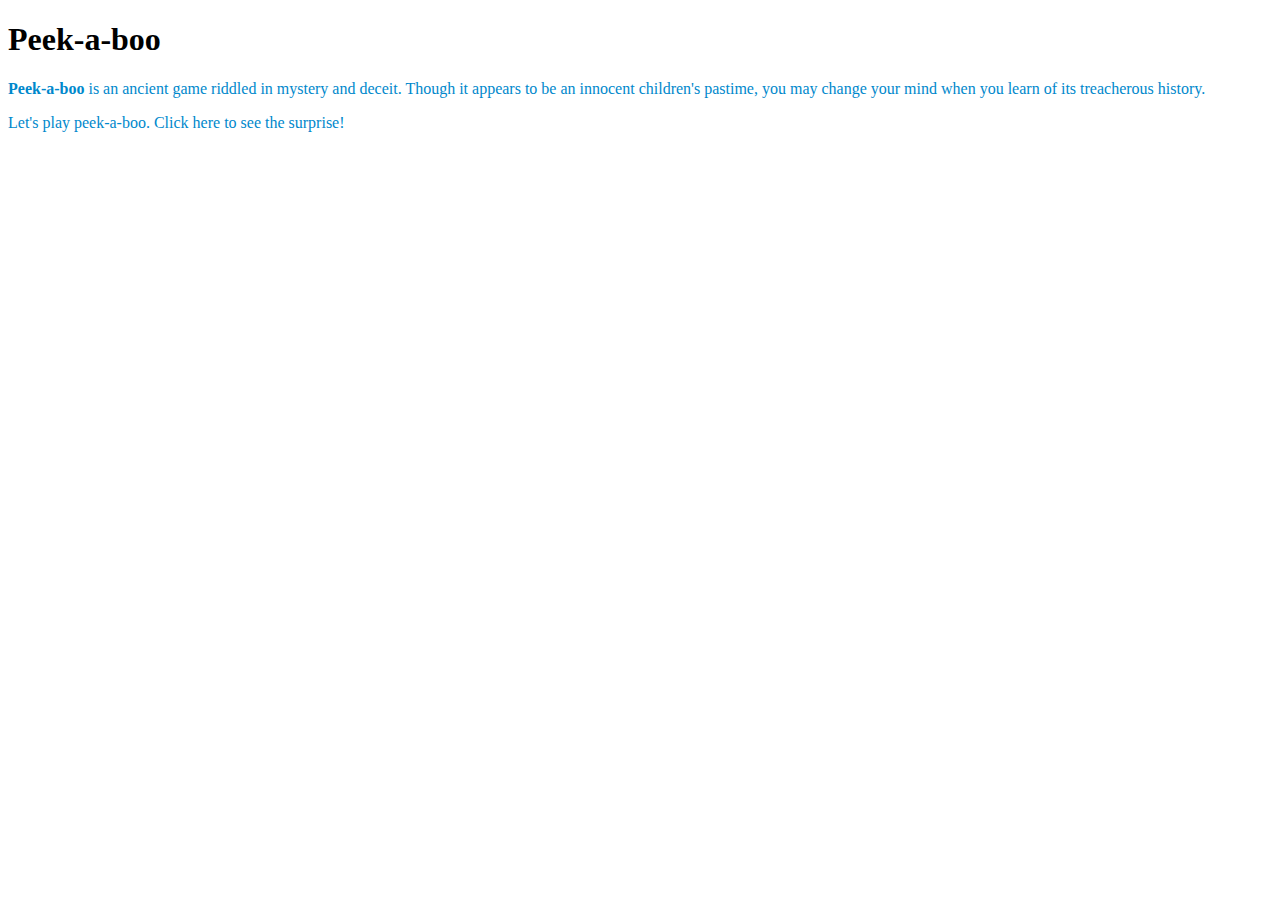
==== peek-a-boo.html @ 9a689377 "change html and JS content" ====
<!DOCTYPE html>
<html>
  <head>
    <link href="css/bootstrap.css" rel="stylesheet" type="text/css">
    <link href="css/styles.css" rel="stylesheet" type="text/css">
    <script src="js/jquery-3.0.0.js"></script>
    <script src="js/scripts.js"></script>
    <title>Peek-a-boo</title>
  </head>
  <body>
    <div class="container">
      <h1>Peek-a-boo</h1>
      <p><strong>Peek-a-boo</strong> is an ancient game riddled in mystery and deceit. Though it
         appears to be an innocent children's pastime, you may change your mind when you learn
          of its treacherous history.</p>
     <div class="walrus-hidden">
      <p>Let's play peek-a-boo. Click here to see the surprise!</p>
    </div>

    <div class="walrus-showing">
      <p> What a cute walrus! Click here to hide her again.</p>
      <img src="img/walrus.jpg">
    </div>
  </div>
 </body>
</html>
---- css/styles.css ----
.walrus-showing {
  display: none;
}

p {
  cursor: pointer;
  color: #0088cc;
}

p:hover {
  text-decoration: underline;
}
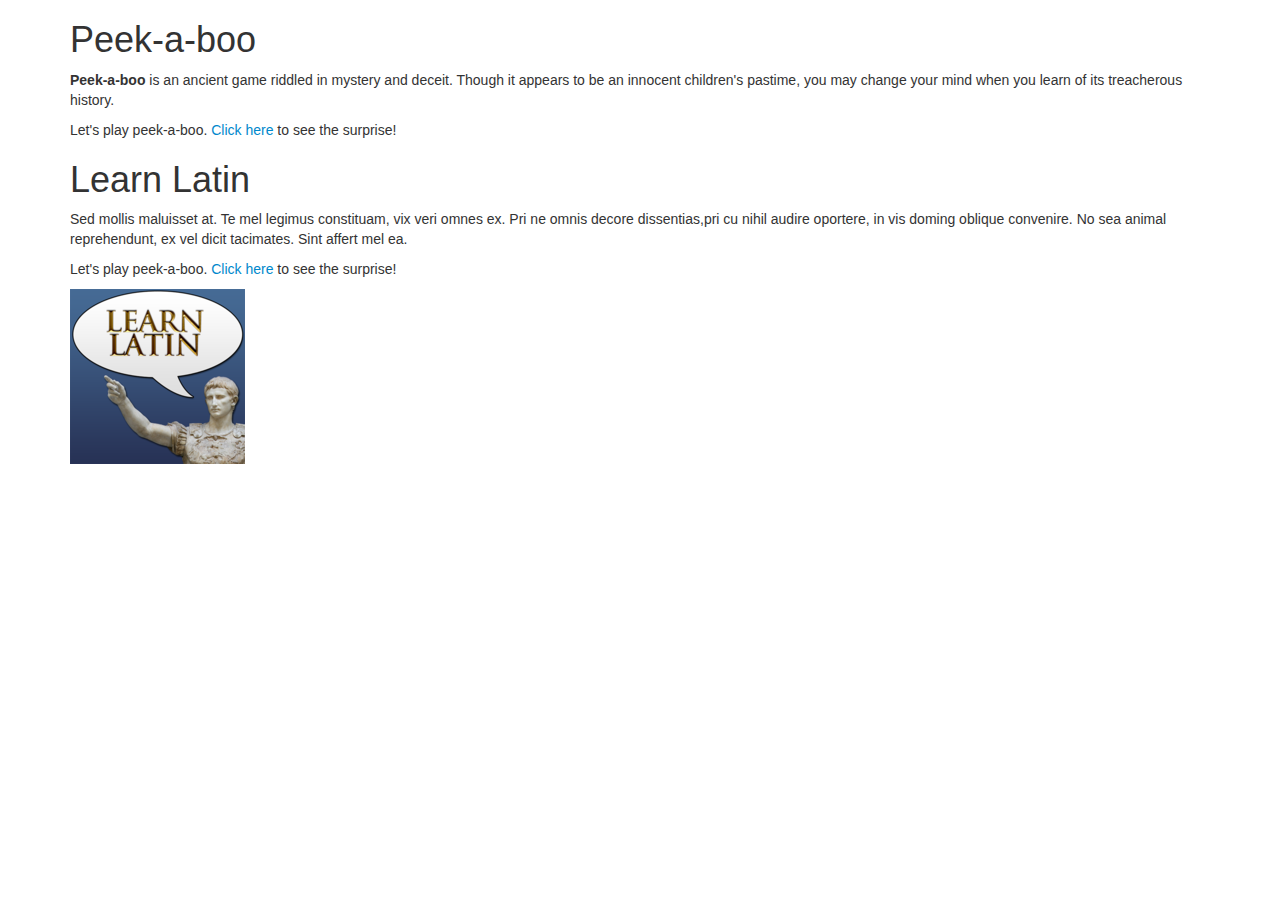
==== commit 18cfecf5: "changed javascript content" ====
--- a/peek-a-boo.html
+++ b/peek-a-boo.html
@@ -1,7 +1,7 @@
 <!DOCTYPE html>
 <html>
   <head>
-    <link href="css/bootstrap.css" rel="stylesheet" type="text/css">
+    <link rel="stylesheet" href="https://maxcdn.bootstrapcdn.com/bootstrap/3.3.6/css/bootstrap.min.css">
     <link href="css/styles.css" rel="stylesheet" type="text/css">
     <script src="js/jquery-3.0.0.js"></script>
     <script src="js/scripts.js"></script>
@@ -10,17 +10,28 @@
   <body>
     <div class="container">
       <h1>Peek-a-boo</h1>
-      <p><strong>Peek-a-boo</strong> is an ancient game riddled in mystery and deceit. Though it
-         appears to be an innocent children's pastime, you may change your mind when you learn
-          of its treacherous history.</p>
-     <div class="walrus-hidden">
-      <p>Let's play peek-a-boo. Click here to see the surprise!</p>
+      <p><strong>Peek-a-boo</strong> is an ancient game riddled in mystery and deceit. Though it appears to be an innocent children's pastime, you may change your mind when you learn of its treacherous history.</p>
+
+      <div id="initially-showing">
+        <p>Let's play peek-a-boo. <span class="clickable">Click here</span> to see the surprise!</p>
+      </div>
+
+      <div id="initially-hidden">
+        <p> What a cute walrus! <span class="clickable">Click here</span> to hide her again.</p>
+        <img src="img/walrus.jpg">
+      </div>
+
+      <h1>Learn Latin</h1>
+      <div id="fade-in">
+        <p>Sed mollis maluisset at. Te mel legimus constituam, vix veri omnes ex. Pri ne omnis decore dissentias,pri cu nihil audire oportere, in vis doming oblique convenire. No sea animal reprehendunt, ex vel dicit tacimates. Sint affert mel ea.</p>
+
+        <div id="intitially-showing">
+          <p>Let's play peek-a-boo. <span class="clickable">Click here</span> to see the surprise!</p>
+        </div>
+
+       <img src="img/latin.png">
     </div>
 
-    <div class="walrus-showing">
-      <p> What a cute walrus! Click here to hide her again.</p>
-      <img src="img/walrus.jpg">
-    </div>
   </div>
  </body>
 </html>
--- a/css/styles.css
+++ b/css/styles.css
@@ -1,12 +1,16 @@
-.walrus-showing {
+#initially-hidden {
   display: none;
 }
 
-p {
+.clickable {
   cursor: pointer;
   color: #0088cc;
 }
 
-p:hover {
+.clickable:hover {
   text-decoration: underline;
 }
+
+#fade-in {
+
+}
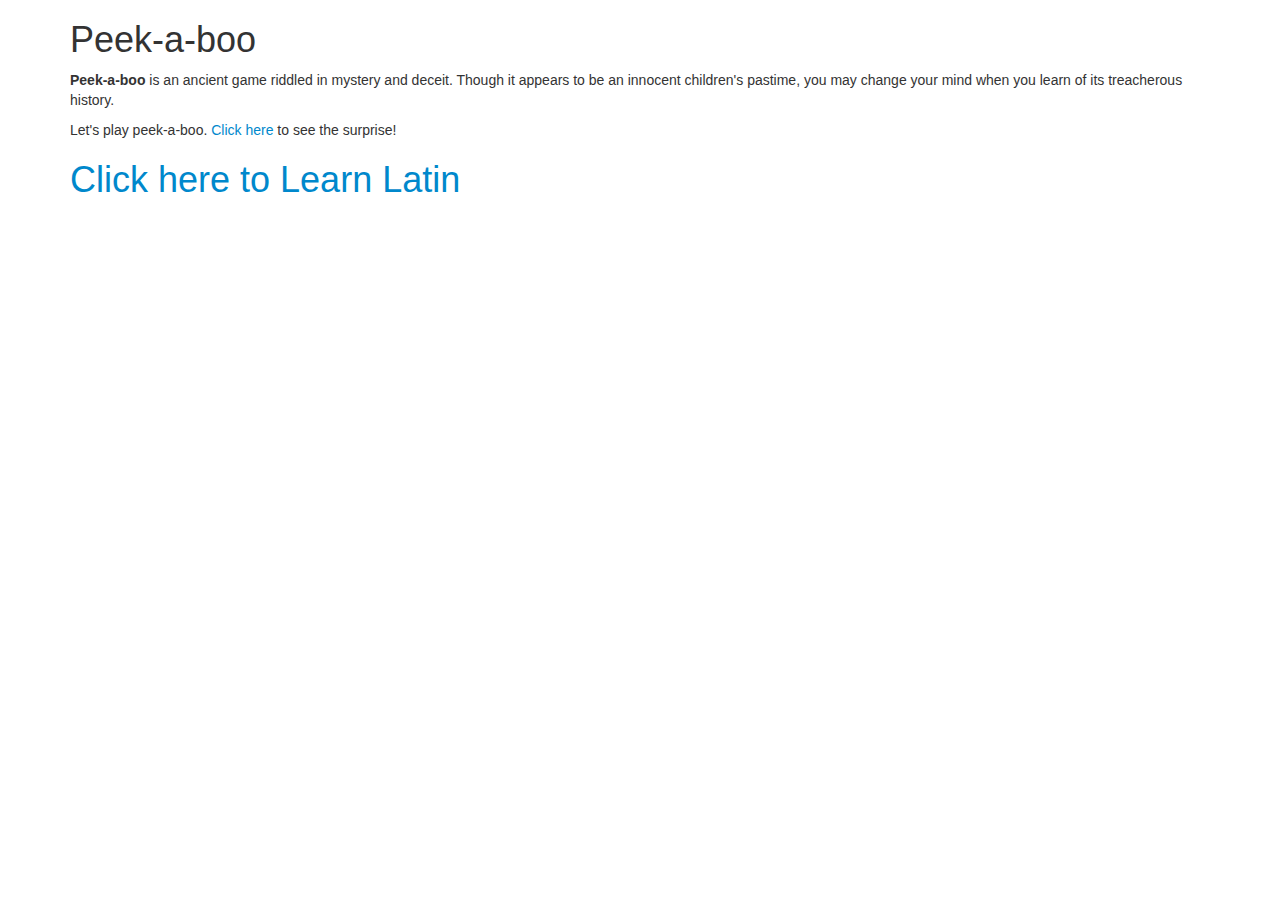
==== commit 89a18889: "changed jQuery content" ====
--- a/peek-a-boo.html
+++ b/peek-a-boo.html
@@ -21,17 +21,15 @@
         <img src="img/walrus.jpg">
       </div>
 
-      <h1>Learn Latin</h1>
+      <h1><span class="click">Click here to Learn Latin</span></h1>
       <div id="fade-in">
-        <p>Sed mollis maluisset at. Te mel legimus constituam, vix veri omnes ex. Pri ne omnis decore dissentias,pri cu nihil audire oportere, in vis doming oblique convenire. No sea animal reprehendunt, ex vel dicit tacimates. Sint affert mel ea.</p>
-
-        <div id="intitially-showing">
-          <p>Let's play peek-a-boo. <span class="clickable">Click here</span> to see the surprise!</p>
-        </div>
+          <p>Sed mollis maluisset at. Te mel legimus constituam, vix veri omnes ex. Pri ne omnis decore dissentias,pri cu nihil audire oportere, in vis doming oblique convenire. No sea animal reprehendunt, ex vel dicit tacimates. Sint affert mel ea.</p>
 
        <img src="img/latin.png">
+      </div>
+
+
+
     </div>
-
-  </div>
  </body>
 </html>
--- a/css/styles.css
+++ b/css/styles.css
@@ -12,5 +12,10 @@
 }
 
 #fade-in {
+  display: none;
+}
 
+.click {
+  cursor: pointer;
+  color: #0088cc;  
 }
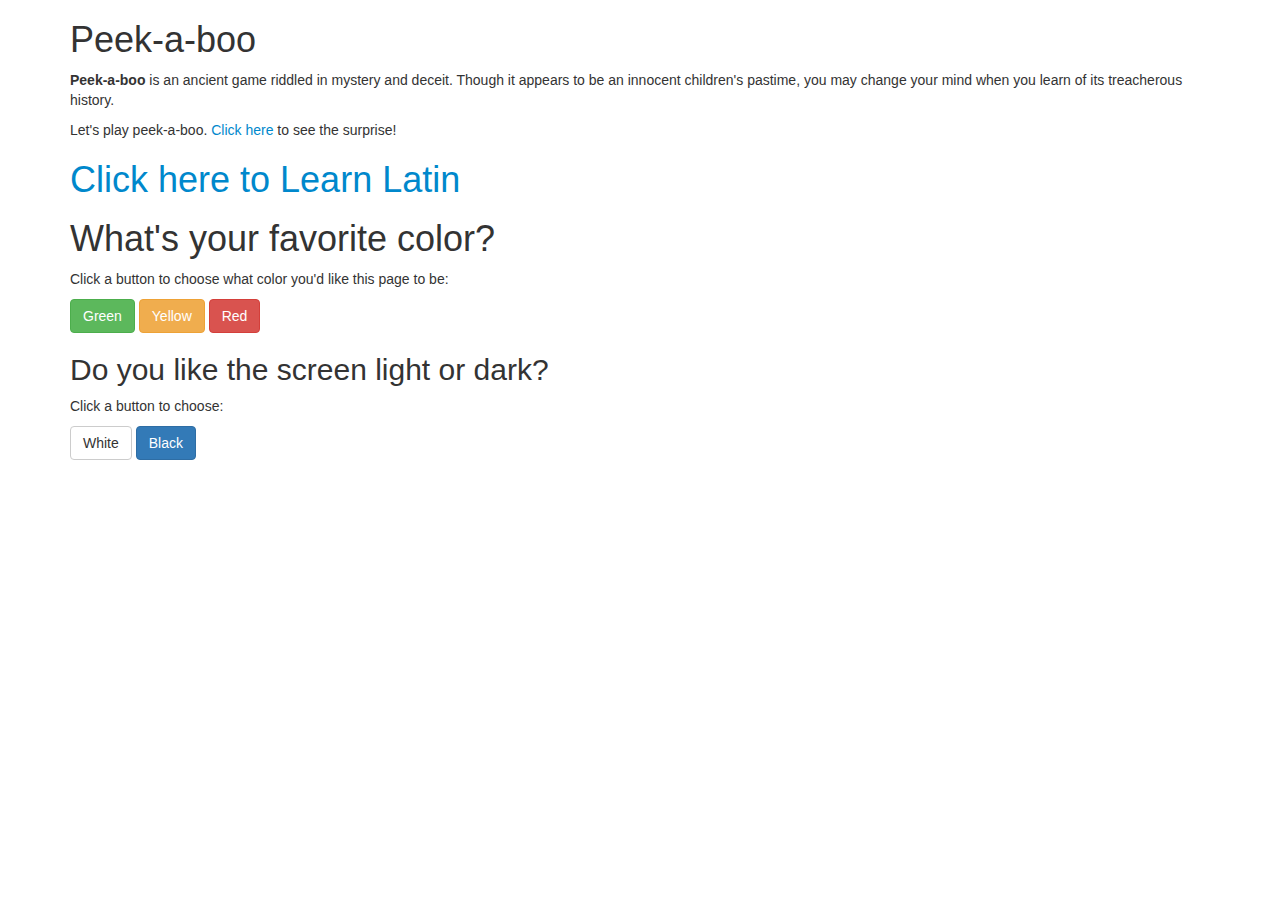
==== commit 880e4753: "added jQuery content" ====
--- a/peek-a-boo.html
+++ b/peek-a-boo.html
@@ -28,6 +28,18 @@
        <img src="img/latin.png">
       </div>
 
+      <h1>What's your favorite color?</h1>
+        <p>Click a button to choose what color you'd like this page to be:</p>
+
+          <button class="btn btn-success" id="green">Green</button>
+          <button class="btn btn-warning" id="yellow">Yellow</button>
+          <button class="btn btn-danger" id="red">Red</button>
+
+      <h2>Do you like the screen light or dark?</h2>
+        <p>Click a button to choose:</p>
+
+         <button class="btn btn-default" id="white">White</button>
+         <button class="btn btn-primary" id="black">Black</button>
 
 
     </div>
--- a/css/styles.css
+++ b/css/styles.css
@@ -17,5 +17,33 @@
 
 .click {
   cursor: pointer;
-  color: #0088cc;  
+  color: #0088cc;
 }
+
+.green-background {
+  background-color: green;
+}
+
+.yellow-background {
+  background-color: yellow;
+}
+
+.red-background {
+  background-color: red;
+}
+
+.black-background {
+  background-color: black;
+}
+
+.white-background {
+  background-color: white;
+}
+
+.custom1 {
+  color: black;
+}
+
+.custom2 {
+  color: white;
+}
